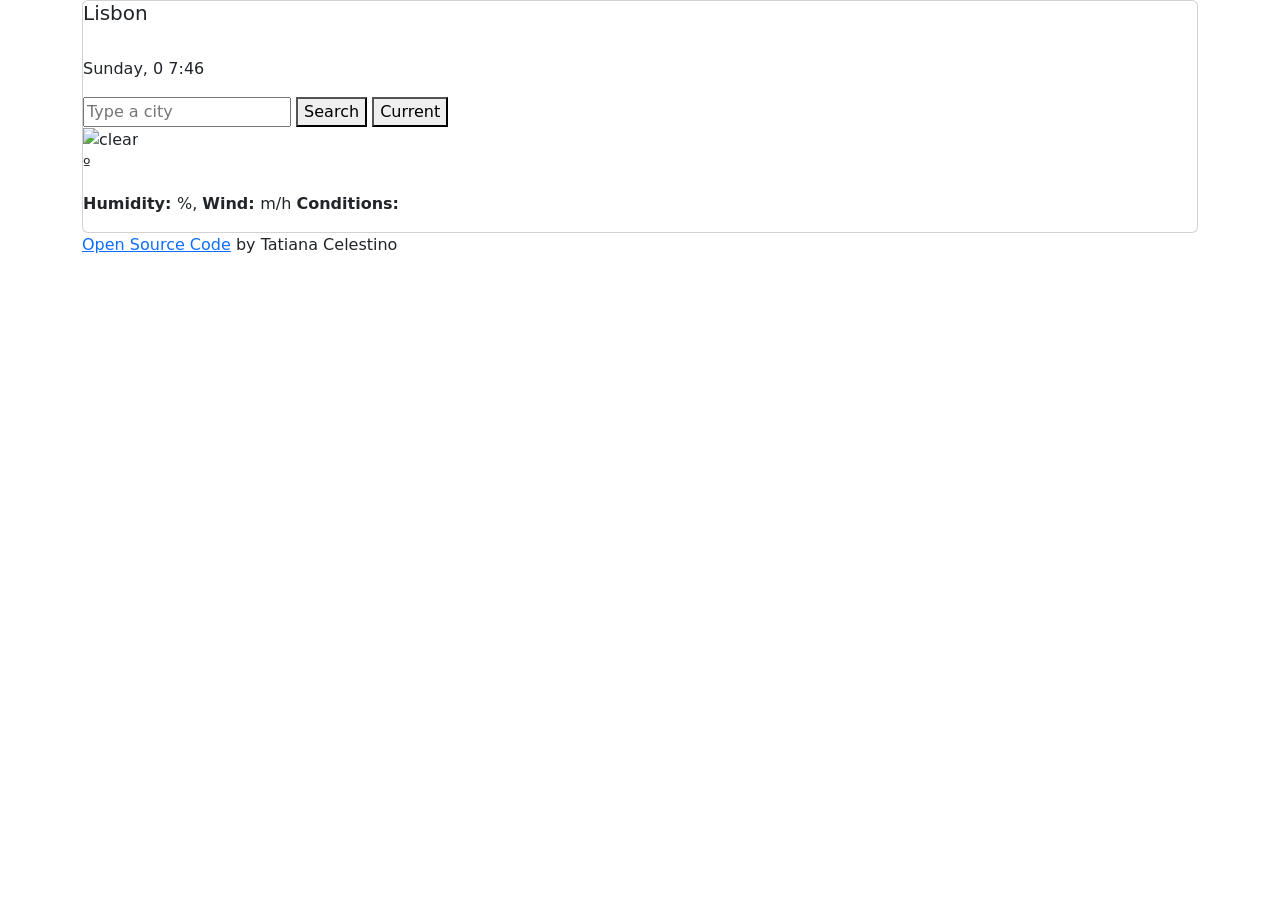
==== index3.html @ c8b4af8f "Initial commit" ====
<!DOCTYPE html>
<html lang="en">
<head>
    <meta charset="UTF-8">
    <meta http-equiv="X-UA-Compatible" content="IE=edge">
    <meta name="viewport" content="width=device-width, initial-scale=1.0">
    <script src="https://cdn.jsdelivr.net/npm/axios/dist/axios.min.js"></script>
    <script src="https://kit.fontawesome.com/4b60f52c01.js" crossorigin="anonymous"></script>
    <link href="https://fonts.googleapis.com/css2?family=Roboto+Mono:wght@500&display=swap" rel="stylesheet" />
    <link href="https://cdn.jsdelivr.net/npm/bootstrap@5.0.0-beta3/dist/css/bootstrap.min.css" rel="stylesheet"
            integrity="sha384-eOJMYsd53ii+scO/bJGFsiCZc+5NDVN2yr8+0RDqr0Ql0h+rP48ckxlpbzKgwra6" crossorigin="anonymous" />
    <meta name="viewport" content="width=device-width, initial-scale=1.0" />
    <link rel="stylesheet" href="decor3.css" />
    <title>Weather APP</title>
</head>

<body>

<div class="container">
<div class="card">
    <div class="weather-wrapper">
        <div class="weather-app">
            <div class="card-body-search">
                <h5 class="city" id="city-id">Lisbon</h5>
                <br />
                <p class="time" id="current-time"></p>
                <div class="card-search">
                    <form id="city-form">
                        <input 
                        id="city-input" 
                        type="search" 
                        placeholder="Type a city" 
                        autocomplete="off" />
                        <button type="button" id="search" class="btnFirst">
                            Search
                        </button>
                        <button type="button" id="your-location">Current</button>
                    </form>
                </div>
            </div>
        </div>
        <div class="clearfix weather-temperature">
            <img src="" class="icon" id="icon-weather" alt="clear" />
            
            <span class="temp" id="temp-display"> </span><p>º</p>
        <p>
        
            <strong>Humidity: </strong> <span id="humidity"></span>%,
            <strong>Wind: </strong> <span id="wind-speed"></span> m/h
            <strong>Conditions: </strong> <span id="description-weather"></span> 


        </p>

</div>
</div>

<div class="weather-forecast" id="forecast"></div>
</div>
<p>
    <a href="https://github.com/tatianacelestino/my-weatherapp" target="_blank">Open Source Code</a>
    by Tatiana Celestino
</p>

    <script src="java3.js"></script>
</body>
</html>
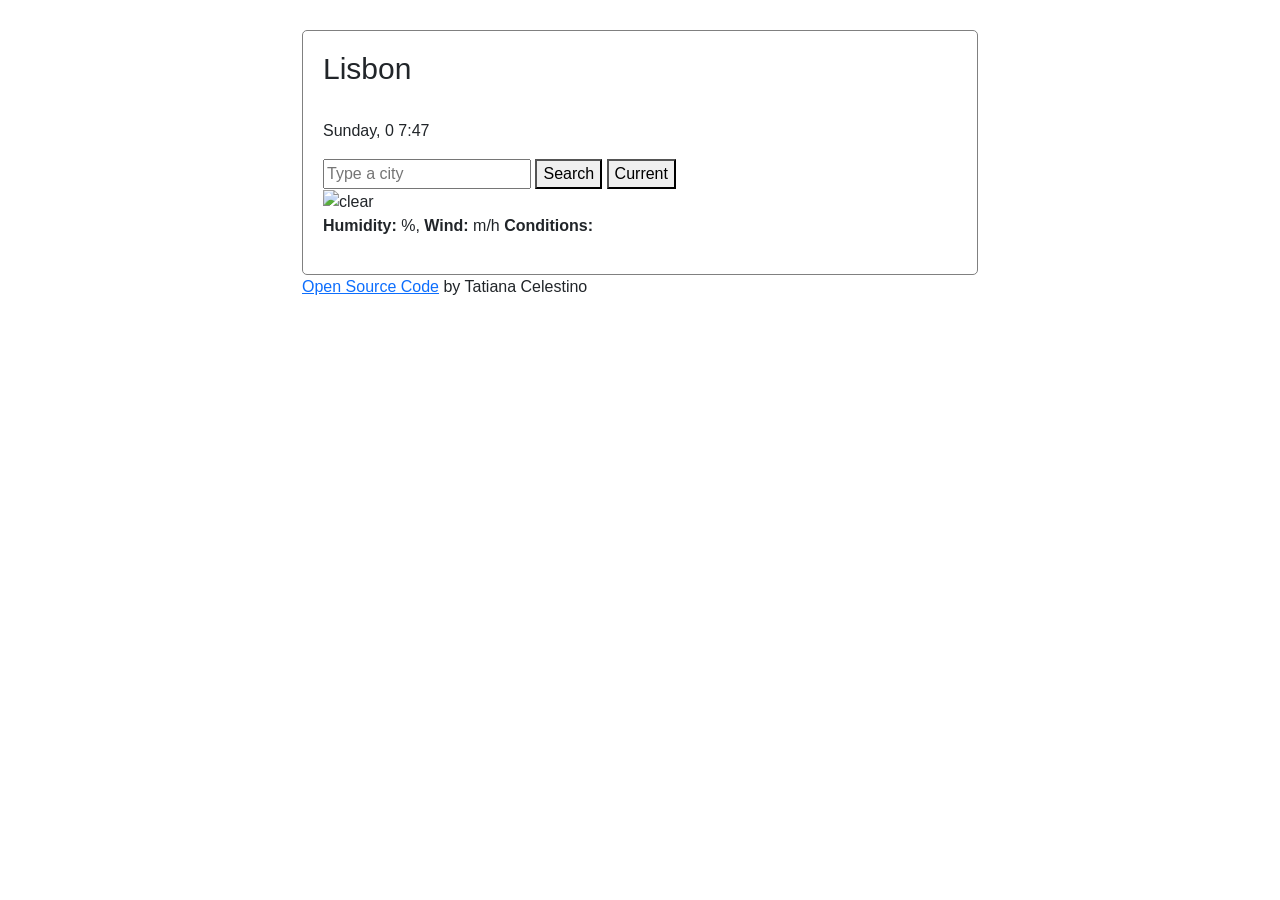
==== commit a0427532: "Update index3.html" ====
--- a/index3.html
+++ b/index3.html
@@ -42,7 +42,7 @@
         <div class="clearfix weather-temperature">
             <img src="" class="icon" id="icon-weather" alt="clear" />
             
-            <span class="temp" id="temp-display"> </span><p>º</p>
+            <span class="temp" id="temp-display"> </span>
         <p>
         
             <strong>Humidity: </strong> <span id="humidity"></span>%,
--- a/decor3.css
+++ b/decor3.css
@@ -0,0 +1,18 @@
+body {
+  font-family: Verdana, Geneva, Tahoma, sans-serif;
+}
+
+.container {
+  width: 700px;
+}
+
+.card {
+  border: 1px solid gray;
+  border-radius: 5px;
+  margin-top: 30px;
+  padding: 20px;
+}
+
+.city {
+  font-size: 30px;
+}
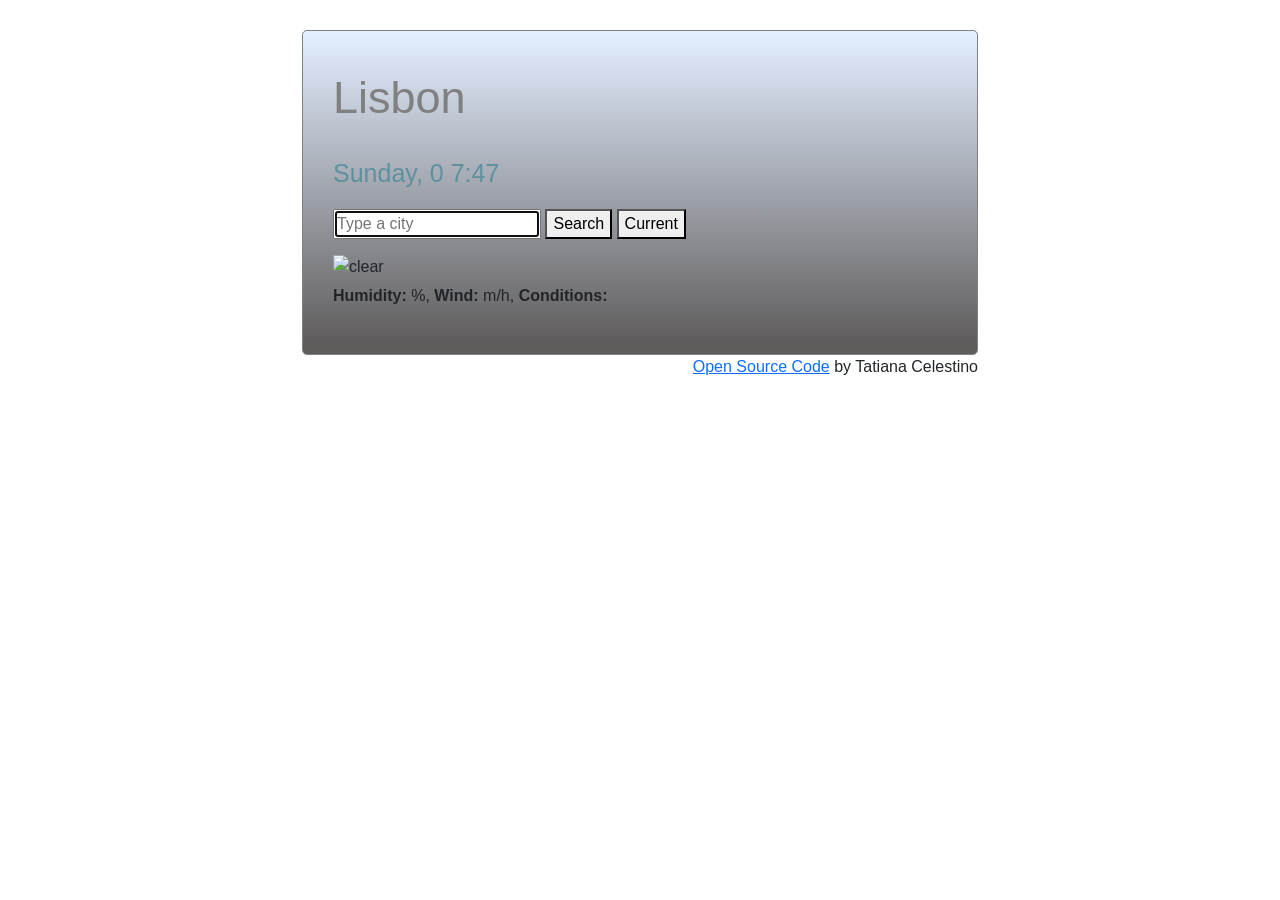
==== commit deb36c25: "a lot of things end of page padding" ====
--- a/index3.html
+++ b/index3.html
@@ -30,7 +30,8 @@
                         id="city-input" 
                         type="search" 
                         placeholder="Type a city" 
-                        autocomplete="off" />
+                        autocomplete="off" 
+                        autofocus="off"/>
                         <button type="button" id="search" class="btnFirst">
                             Search
                         </button>
@@ -45,9 +46,9 @@
             <span class="temp" id="temp-display"> </span>
         <p>
         
-            <strong>Humidity: </strong> <span id="humidity"></span>%,
-            <strong>Wind: </strong> <span id="wind-speed"></span> m/h
-            <strong>Conditions: </strong> <span id="description-weather"></span> 
+            <strong>Humidity: </strong> <span id="humidity"></span>%, 
+            <strong> Wind: </strong> <span id="wind-speed"></span> m/h,
+            <strong> Conditions: </strong> <span id="description-weather"></span> 
 
 
         </p>
@@ -57,8 +58,8 @@
 
 <div class="weather-forecast" id="forecast"></div>
 </div>
-<p>
-    <a href="https://github.com/tatianacelestino/my-weatherapp" target="_blank">Open Source Code</a>
+<p class="endOfPage">
+    <a href="https://github.com/tatianacelestino/new-app-weather.git" target="_blank">Open Source Code</a>
     by Tatiana Celestino
 </p>
 
--- a/decor3.css
+++ b/decor3.css
@@ -2,6 +2,9 @@
   font-family: Verdana, Geneva, Tahoma, sans-serif;
 }
 
+.endOfPage {
+  text-align: right;
+}
 .container {
   width: 700px;
 }
@@ -10,9 +13,40 @@
   border: 1px solid gray;
   border-radius: 5px;
   margin-top: 30px;
-  padding: 20px;
+  padding: 30px;
+  background-image: linear-gradient(
+    to top,
+    rgb(95, 92, 92) 3%,
+    #e3eeff 99%,
+    #e3eeff 100%
+  );
+  box-shadow: rgb(95, 92, 92);
 }
 
 .city {
+  color: grey;
+  font-size: 45px;
+  height: 20px;
+  margin-bottom: 40px;
+  margin-top: 10px;
+}
+
+.icon {
+  width: 150px;
+}
+
+.temp {
   font-size: 30px;
 }
+
+.time {
+  font-size: 25px;
+  color: rgba(84, 141, 155, 0.884);
+}
+
+.weather-forecast-temperature-max {
+  font-size: 20px;
+}
+.weather-forecast-temperature-min {
+  font-size: 13px;
+}
